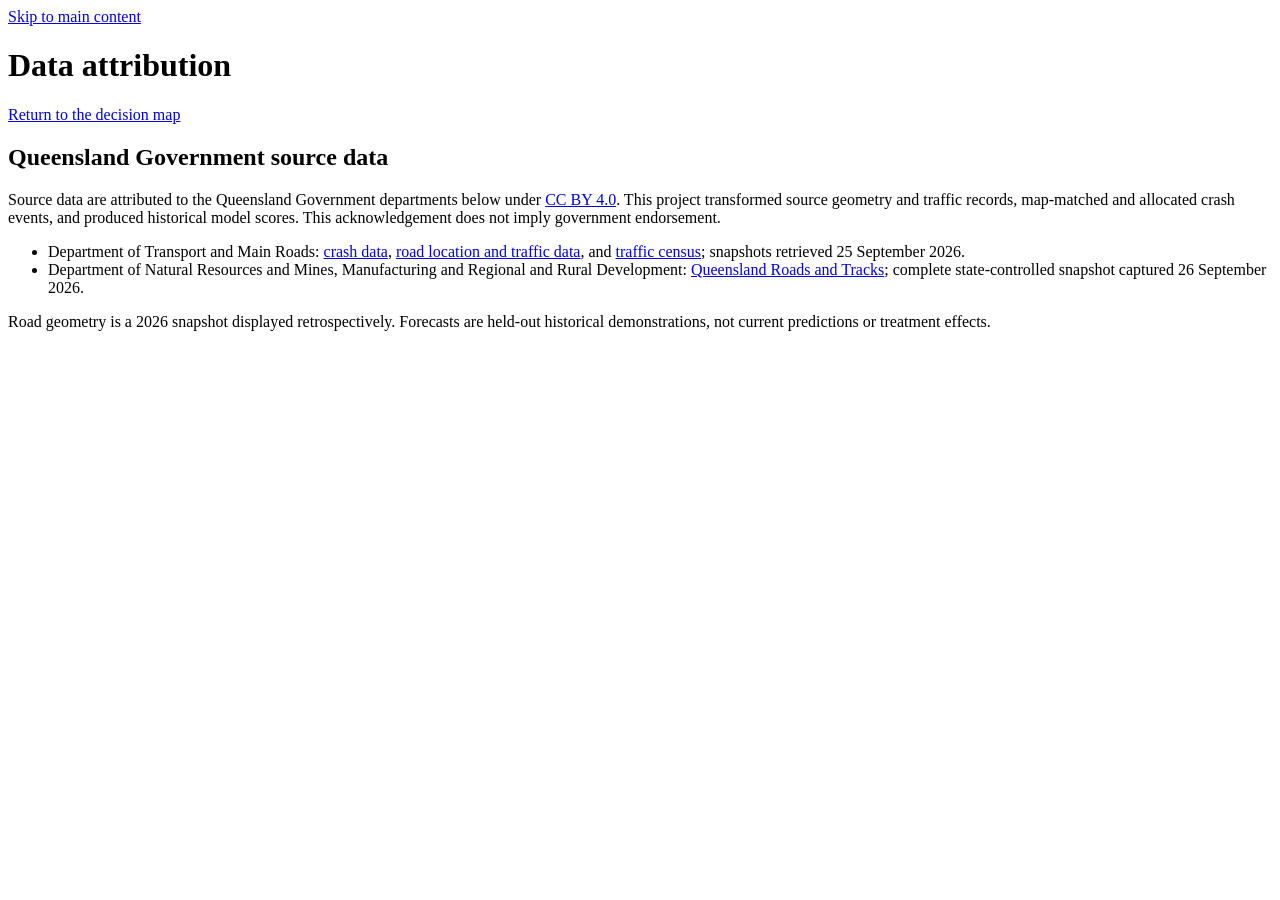
==== src/qld_road_safety/static/attribution.html @ aa83f21a "done m7 interface need revise manual check ++" ====
<!doctype html>
<html lang="en-AU">
<head>
  <meta charset="utf-8">
  <meta name="viewport" content="width=device-width, initial-scale=1">
  <title>Data attribution · Queensland road-safety planner</title>
  <link rel="stylesheet" href="/static/app.css">
</head>
<body>
  <a class="skip" href="#main">Skip to main content</a>
  <header class="masthead"><h1>Data attribution</h1></header>
  <main id="main">
    <p><a href="/">Return to the decision map</a></p>
    <section class="panel">
      <h2>Queensland Government source data</h2>
      <p>Source data are attributed to the Queensland Government departments below under
        <a href="https://creativecommons.org/licenses/by/4.0/">CC BY 4.0</a>. This project
        transformed source geometry and traffic records, map-matched and allocated crash events,
        and produced historical model scores. This acknowledgement does not imply government
        endorsement.</p>
      <ul>
        <li>Department of Transport and Main Roads:
          <a href="https://www.data.qld.gov.au/dataset/crash-data-from-queensland-roads">crash data</a>,
          <a href="https://www.data.qld.gov.au/dataset/road-location-and-traffic-data">road location and traffic data</a>, and
          <a href="https://www.data.qld.gov.au/dataset/traffic-census-for-the-queensland-state-declared-road-network">traffic census</a>;
          snapshots retrieved 25 September 2026.</li>
        <li>Department of Natural Resources and Mines, Manufacturing and Regional and Rural Development:
          <a href="https://www.data.qld.gov.au/dataset/queensland-roads-and-tracks">Queensland Roads and Tracks</a>;
          complete state-controlled snapshot captured 26 September 2026.</li>
      </ul>
      <p>Road geometry is a 2026 snapshot displayed retrospectively. Forecasts are held-out
        historical demonstrations, not current predictions or treatment effects.</p>
    </section>
  </main>
</body>
</html>
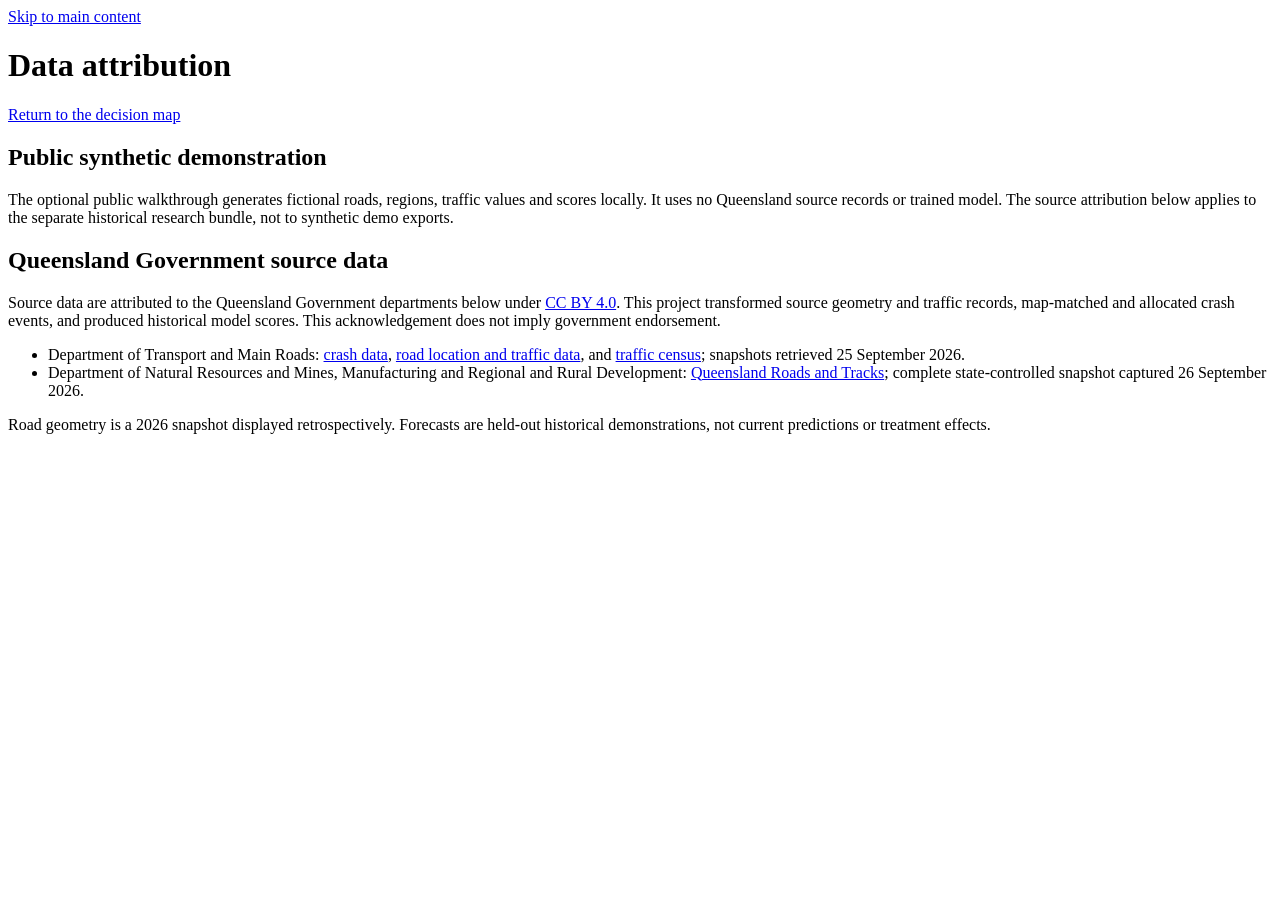
==== commit 59bcfafc: "made demo a lil easier to run" ====
--- a/src/qld_road_safety/static/attribution.html
+++ b/src/qld_road_safety/static/attribution.html
@@ -11,6 +11,10 @@
   <header class="masthead"><h1>Data attribution</h1></header>
   <main id="main">
     <p><a href="/">Return to the decision map</a></p>
+    <section class="panel">
+      <h2>Public synthetic demonstration</h2>
+      <p>The optional public walkthrough generates fictional roads, regions, traffic values and scores locally. It uses no Queensland source records or trained model. The source attribution below applies to the separate historical research bundle, not to synthetic demo exports.</p>
+    </section>
     <section class="panel">
       <h2>Queensland Government source data</h2>
       <p>Source data are attributed to the Queensland Government departments below under
